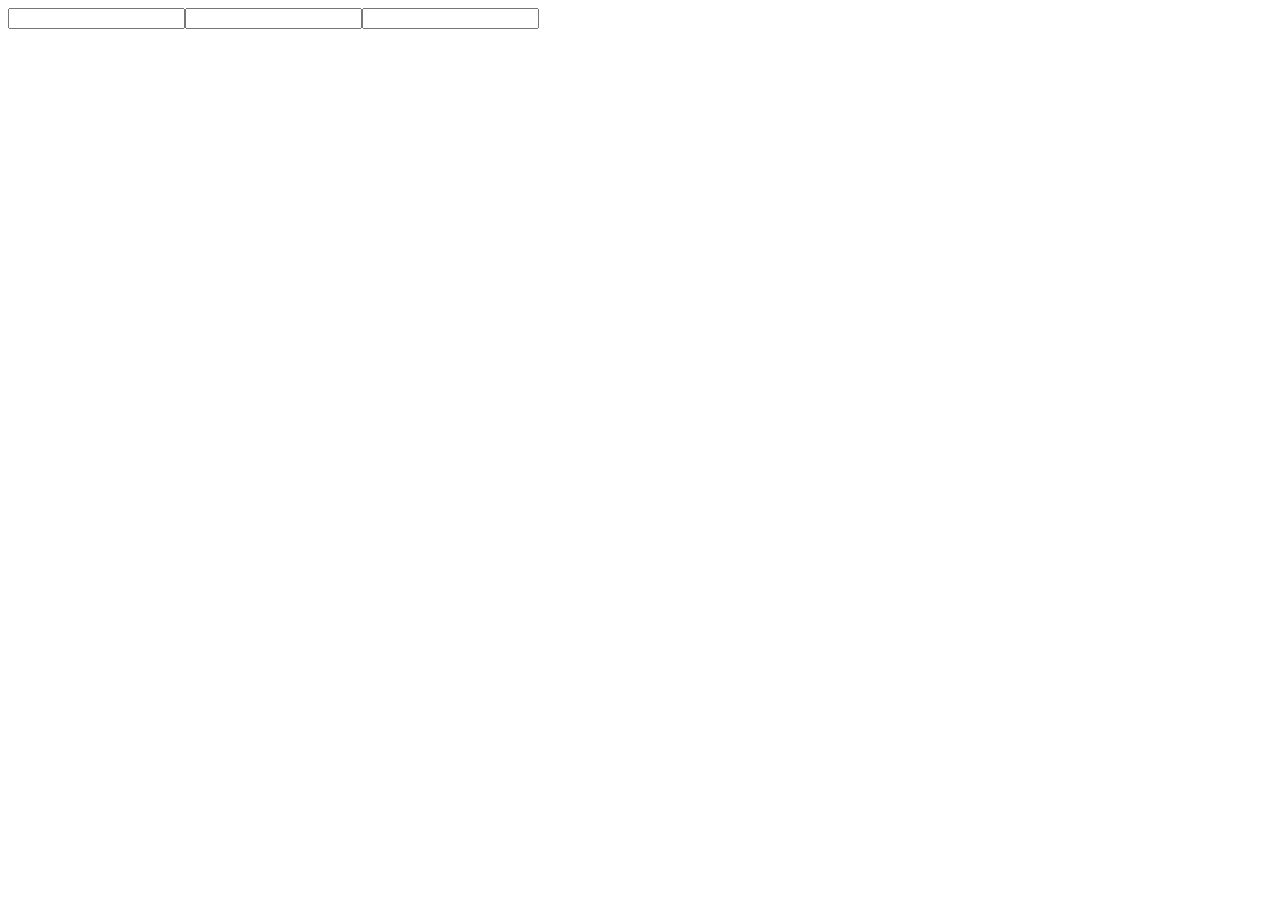
==== contact.html @ 0cc00b20 "arregle mi proyecto" ====
<!DOCTYPE html>
<html lang="en">
<head>
    <meta charset="UTF-8">
    <meta name="viewport" content="width=device-width, initial-scale=1.0">
    <title>Document</title>
</head>
<body>
    <form action="">
        <input type="text"><input type="text"><input type="text">
        
    </form>
</body>
</html>
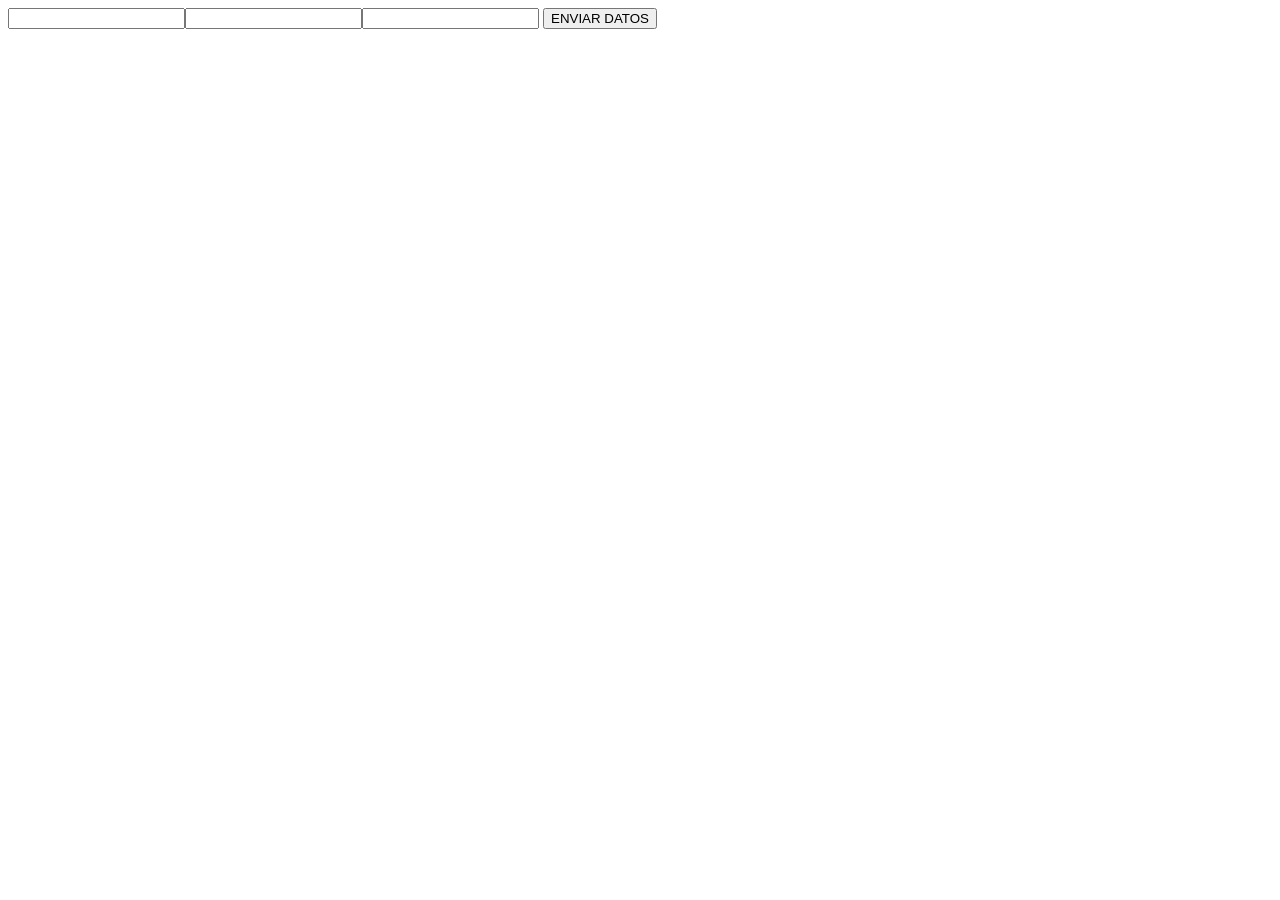
==== commit 08cfddf4: "correggi El error" ====
--- a/contact.html
+++ b/contact.html
@@ -8,7 +8,8 @@
 <body>
     <form action="">
         <input type="text"><input type="text"><input type="text">
-        
+        <button>ENVIAR DATOS</button>
+
     </form>
 </body>
 </html>
